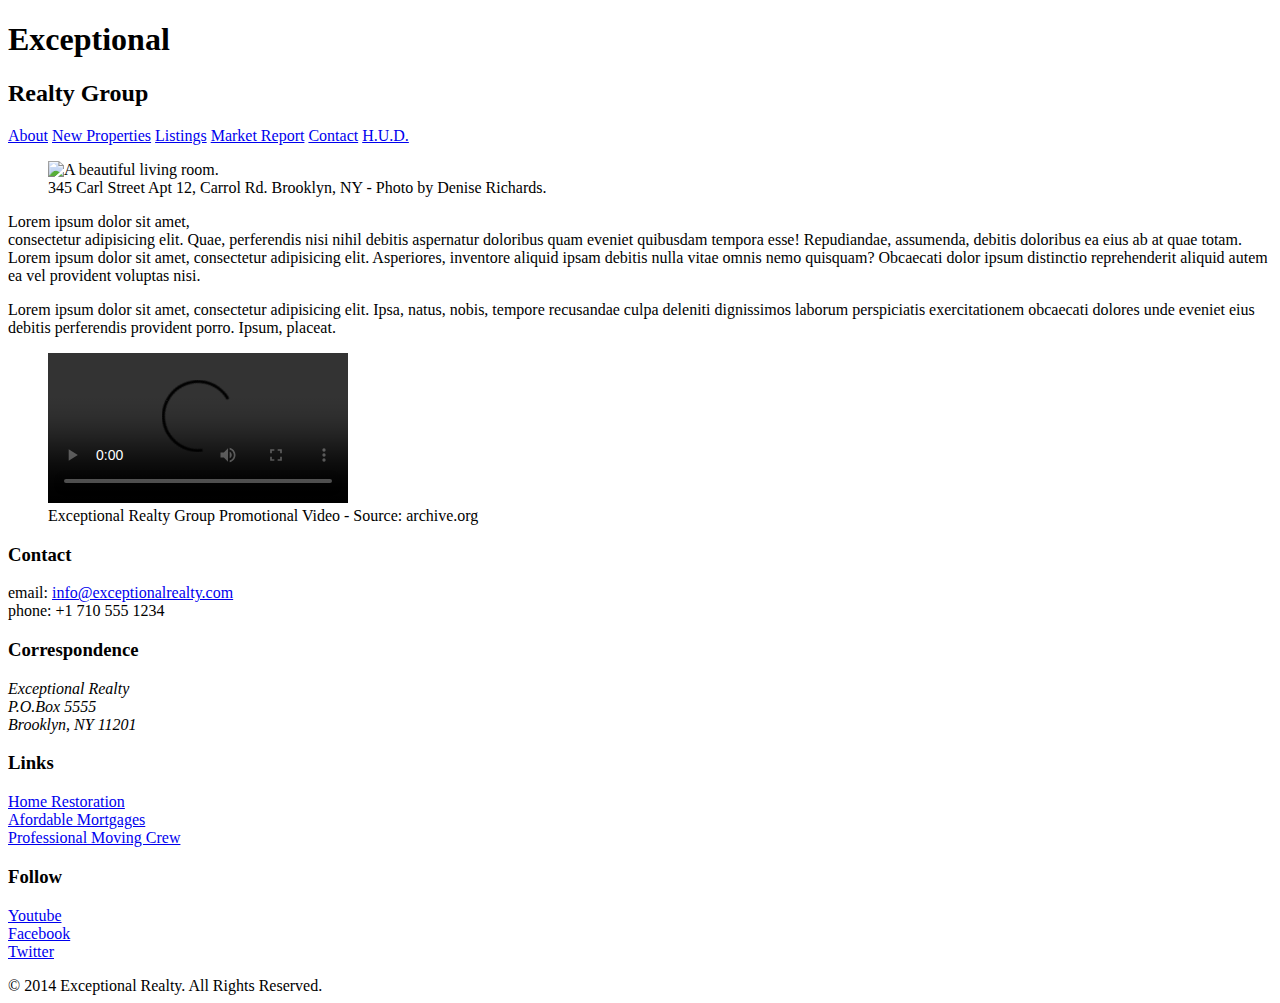
==== index.html @ 56a43814 "automatically backed up by learn" ====
<!DOCTYPE html>
<html lang="en">
  <head>
    <meta charset="UTF-8">
    <title>Exceptional Realty Group - Luxury Homes - About</title>
    <link rel="stylesheet" href="https://cdnjs.cloudflare.com/ajax/libs/normalize/8.0.0/normalize.min.css">
    <link rel="stylesheet" href="css/style.css">
    
  </head>
  <body>
    <header>
      <!-- logo -->
      <h1>Exceptional</h1>
      <h2>Realty Group</h2>

      <nav>
        <a href="index.html">About</a> <a href="new-properties.html">New Properties</a> <a href="real-estate-listings.html">Listings</a> <a href="market-report.html">Market Report</a> <a href="contact.html">Contact</a> <a href="http://hud.gov" target="_blank">H.U.D.</a>
      </nav>
    </header>

    <section id="featured-property">
      <figure>
        <img src="images/intro-pic.jpg" alt="A beautiful living room." title="Welcome to Exceptional Realty Group">
        <figcaption>345 Carl Street Apt 12, Carrol Rd. Brooklyn, NY - Photo by Denise Richards.</figcaption>
      </figure>

      <p>Lorem ipsum dolor sit amet,<br> consectetur adipisicing elit. Quae, perferendis nisi nihil debitis aspernatur doloribus quam eveniet quibusdam tempora esse! Repudiandae, assumenda, debitis doloribus ea eius ab at quae totam. Lorem ipsum dolor sit amet, consectetur adipisicing elit. Asperiores, inventore aliquid ipsam debitis nulla vitae omnis nemo quisquam? Obcaecati dolor ipsum distinctio reprehenderit aliquid autem ea vel provident voluptas nisi.</p>
      <p>Lorem ipsum dolor sit amet, consectetur adipisicing elit. Ipsa, natus, nobis, tempore recusandae culpa deleniti dignissimos laborum perspiciatis exercitationem obcaecati dolores unde eveniet eius debitis perferendis provident porro. Ipsum, placeat.</p>
    </section>

    <section id="promotional">
      <figure>
        <video controls>
          <source src="videos/real-estate.mp4" type="video/mp4"> 
          <source src="videos/real-estate.ogv" type="video/ogg">
          Your browser does not support HTML5 video. <a href="http://browsehappy.com" target="_blank">Please upgrade your browser</a>.
        </video>
        <figcaption>Exceptional Realty Group Promotional Video - Source: archive.org</figcaption>
      </figure>
    </section>

    <section id="details">
      <div>
        <h3>Contact</h3>
        <p>
          email: <a href="mailto:info@exceptionalrealty.com">info@exceptionalrealty.com</a><br>
          phone: +1 710 555 1234
        </p>
        <h3>Correspondence</h3>
        <address>
          Exceptional Realty<br>
          P.O.Box 5555<br>
          Brooklyn, NY 11201
        </address>
      </div>

      <div>
        <h3>Links</h3>
        <p>
          <a href="#" target="_blank">Home Restoration</a><br>
          <a href="#" target="_blank">Afordable Mortgages</a><br>
          <a href="#" target="_blank">Professional Moving Crew</a>
        </p>
      </div>

      <div>
        <h3>Follow</h3>
        <p>
          <a href="#" target="_blank">Youtube</a><br>
          <a href="#" target="_blank">Facebook</a><br>
          <a href="#" target="_blank">Twitter</a>
        </p>
      </div>
    </section>

    <footer>
      &copy; 2014 Exceptional Realty. All Rights Reserved.
    </footer>

  </body>
</html>
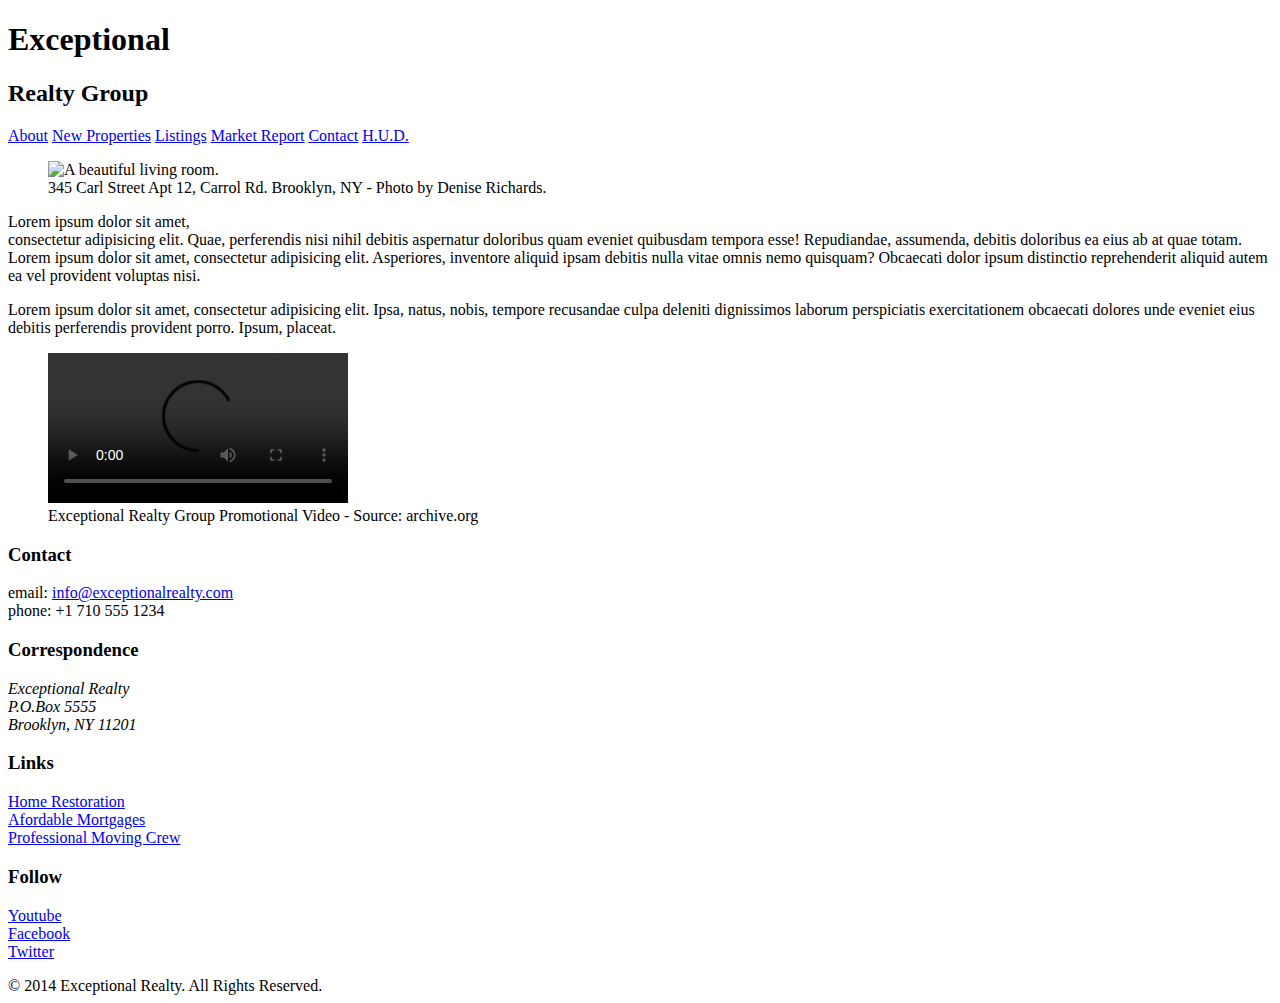
==== commit f49de19e: "automatically backed up by learn" ====
--- a/index.html
+++ b/index.html
@@ -5,7 +5,8 @@
     <title>Exceptional Realty Group - Luxury Homes - About</title>
     <link rel="stylesheet" href="https://cdnjs.cloudflare.com/ajax/libs/normalize/8.0.0/normalize.min.css">
     <link rel="stylesheet" href="css/style.css">
-    
+    <script src="https://cdnjs.cloudflare.com/ajax/libs/modernizr/2.8.3/modernizr.min.js"> </script>
+
   </head>
   <body>
     <header>
@@ -31,7 +32,7 @@
     <section id="promotional">
       <figure>
         <video controls>
-          <source src="videos/real-estate.mp4" type="video/mp4"> 
+          <source src="videos/real-estate.mp4" type="video/mp4">
           <source src="videos/real-estate.ogv" type="video/ogg">
           Your browser does not support HTML5 video. <a href="http://browsehappy.com" target="_blank">Please upgrade your browser</a>.
         </video>
@@ -78,4 +79,4 @@
     </footer>
 
   </body>
-</html>+</html>
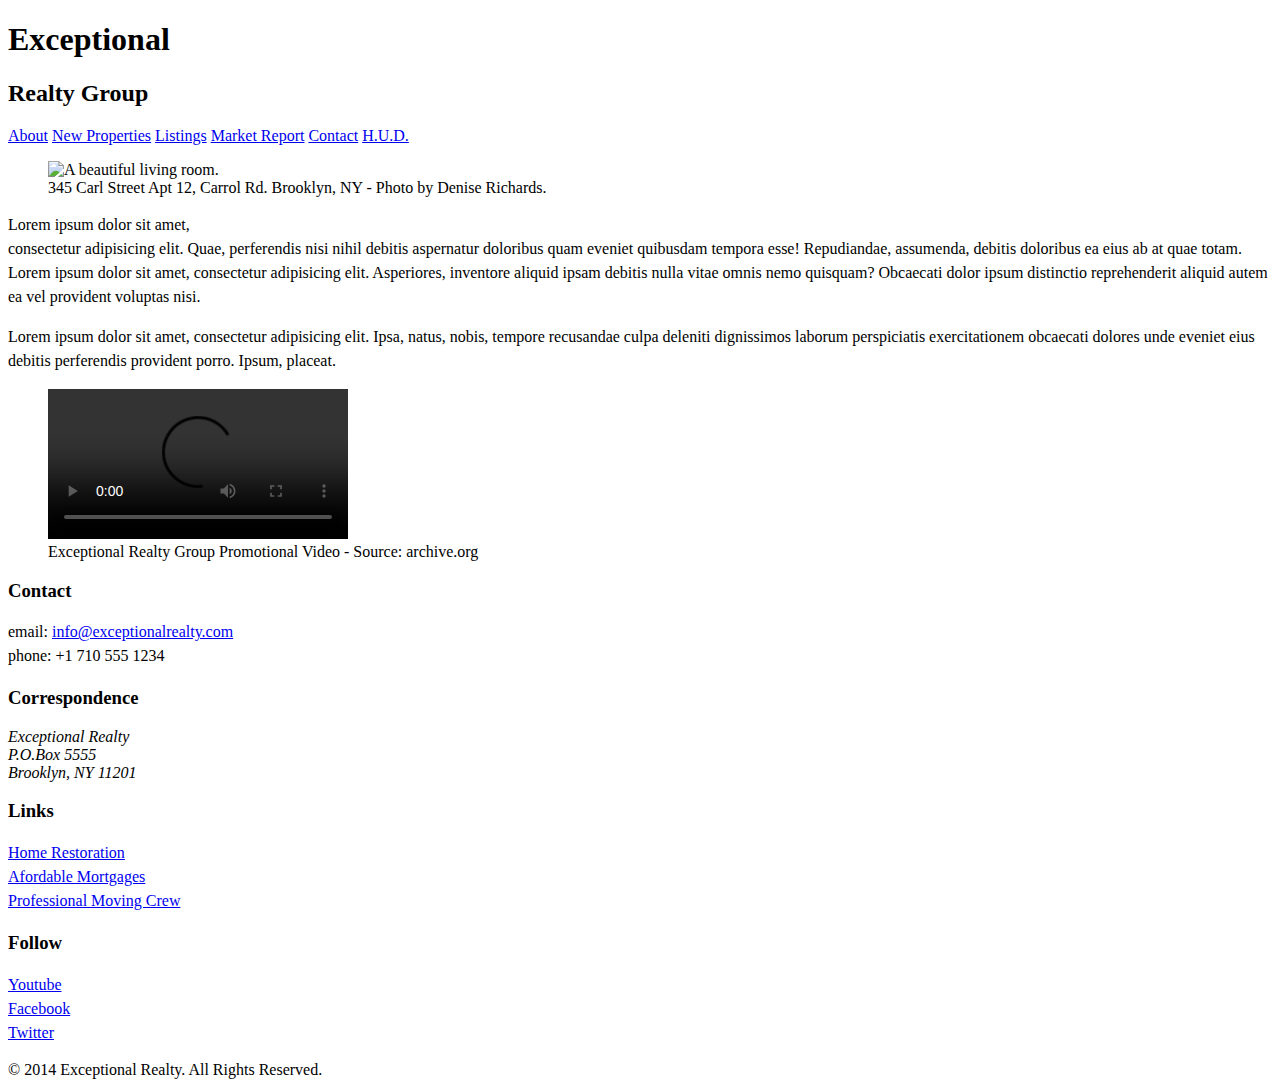
==== commit 988fa1fc: "automatically backed up by learn" ====
--- a/index.html
+++ b/index.html
@@ -3,9 +3,9 @@
   <head>
     <meta charset="UTF-8">
     <title>Exceptional Realty Group - Luxury Homes - About</title>
-    <link rel="stylesheet" href="https://cdnjs.cloudflare.com/ajax/libs/normalize/8.0.0/normalize.min.css">
+    <link rel="stylesheet" href="http://cdnjs.cloudflare.com/ajax/libs/normalize/8.0.0/normalize.min.css">
     <link rel="stylesheet" href="css/style.css">
-    <script src="https://cdnjs.cloudflare.com/ajax/libs/modernizr/2.8.3/modernizr.min.js"> </script>
+    <script src="http://cdnjs.cloudflare.com/ajax/libs/modernizr/2.8.3/modernizr.min.js"> </script>
 
   </head>
   <body>
--- a/css/style.css
+++ b/css/style.css
@@ -0,0 +1,17 @@
+/* This is a commnent */
+
+/* CSS Syntax:
+
+Selector {
+  property: value;
+  proprerty: value;
+}
+
+*/
+
+/* Type Selector */
+
+p { /* select <p> */
+  font-size: 1em; /* 16px, ?pt, 100%, 1em */
+  line-height: 1.5em;
+}
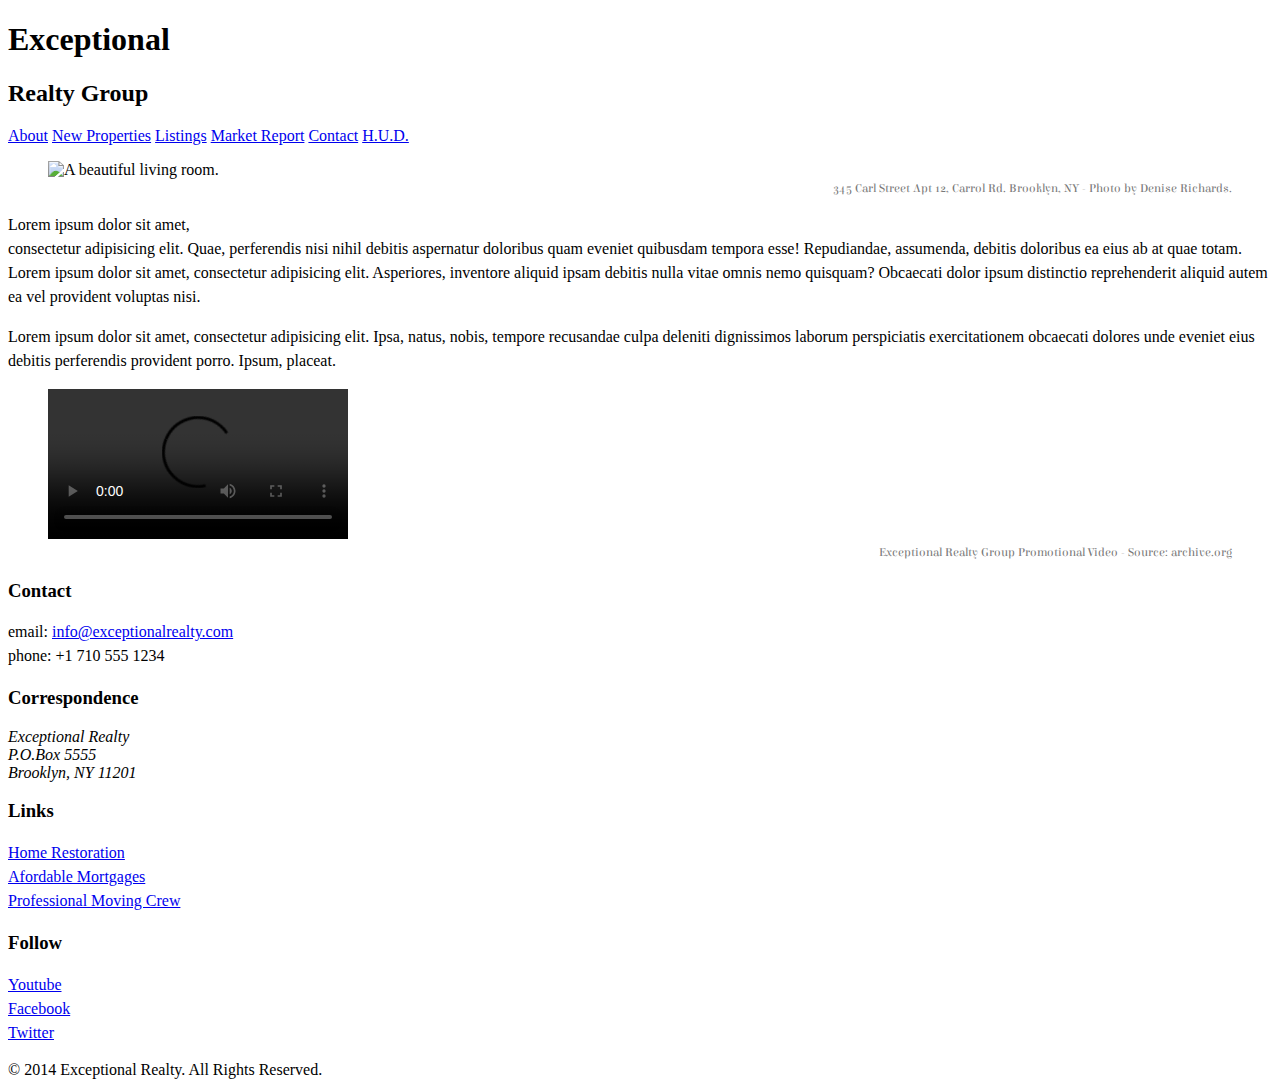
==== commit bdfba58a: "automatically backed up by learn" ====
--- a/index.html
+++ b/index.html
@@ -11,8 +11,11 @@
   <body>
     <header>
       <!-- logo -->
-      <h1>Exceptional</h1>
-      <h2>Realty Group</h2>
+      <div>
+        <h1>Exceptional</h1>
+        <h2>Realty Group</h2>
+      </div>
+
 
       <nav>
         <a href="index.html">About</a> <a href="new-properties.html">New Properties</a> <a href="real-estate-listings.html">Listings</a> <a href="market-report.html">Market Report</a> <a href="contact.html">Contact</a> <a href="http://hud.gov" target="_blank">H.U.D.</a>
--- a/css/style.css
+++ b/css/style.css
@@ -1,3 +1,6 @@
+@import url('https://fonts.googleapis.com/css?family=Elsie:400,900');
+@import url('https://fonts.googleapis.com/css?family=Clicker+Script');
+
 /* This is a commnent */
 
 /* CSS Syntax:
@@ -15,3 +18,24 @@
   font-size: 1em; /* 16px, ?pt, 100%, 1em */
   line-height: 1.5em;
 }
+
+figcaption {
+  /*font-weight: normal;
+  font-size: 0.75em;
+  line-height: 1.5em;
+  font-family: Georgia, "New Times Roman", serif;*/
+  font: normal 0.75em/1.5em 'Elsie', cursive;
+  color: #777;
+  text-align: right;
+}
+
+/* Class selector (applied to as many elements as you like) */
+
+.milk-text { /* select elements with class="milk-text"} */
+  font:bold 2.6em 'Elsie', cursive;
+  color: white;
+  text-shadow: 0 2px 3px #000;
+}
+
+
+
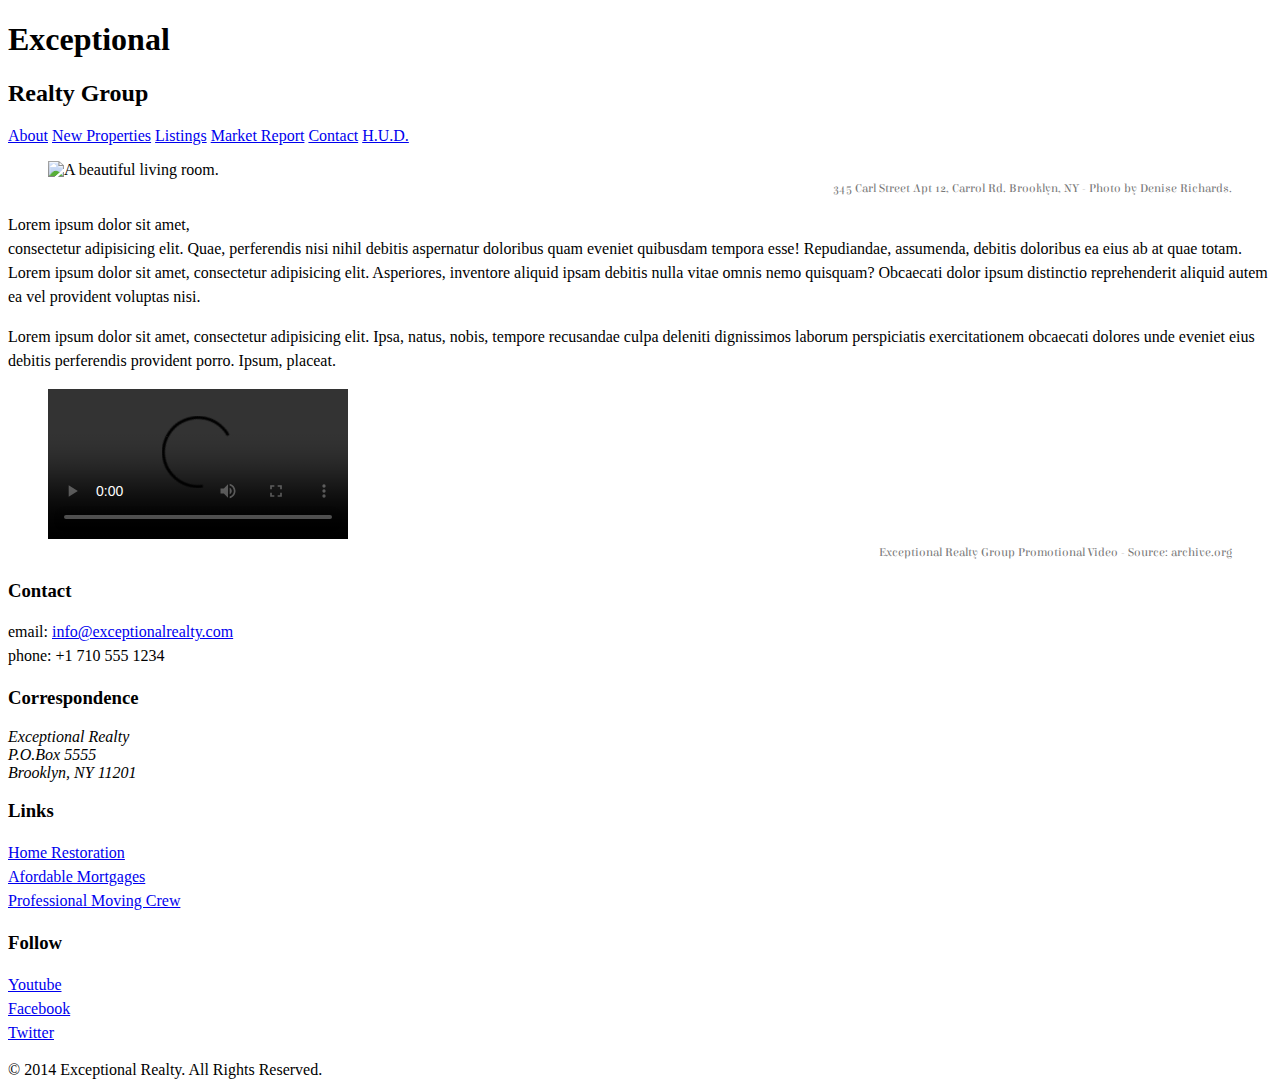
==== commit b1ddeb0c: "automatically backed up by learn" ====
--- a/index.html
+++ b/index.html
@@ -11,7 +11,7 @@
   <body>
     <header>
       <!-- logo -->
-      <div>
+      <div id="logo">
         <h1>Exceptional</h1>
         <h2>Realty Group</h2>
       </div>
